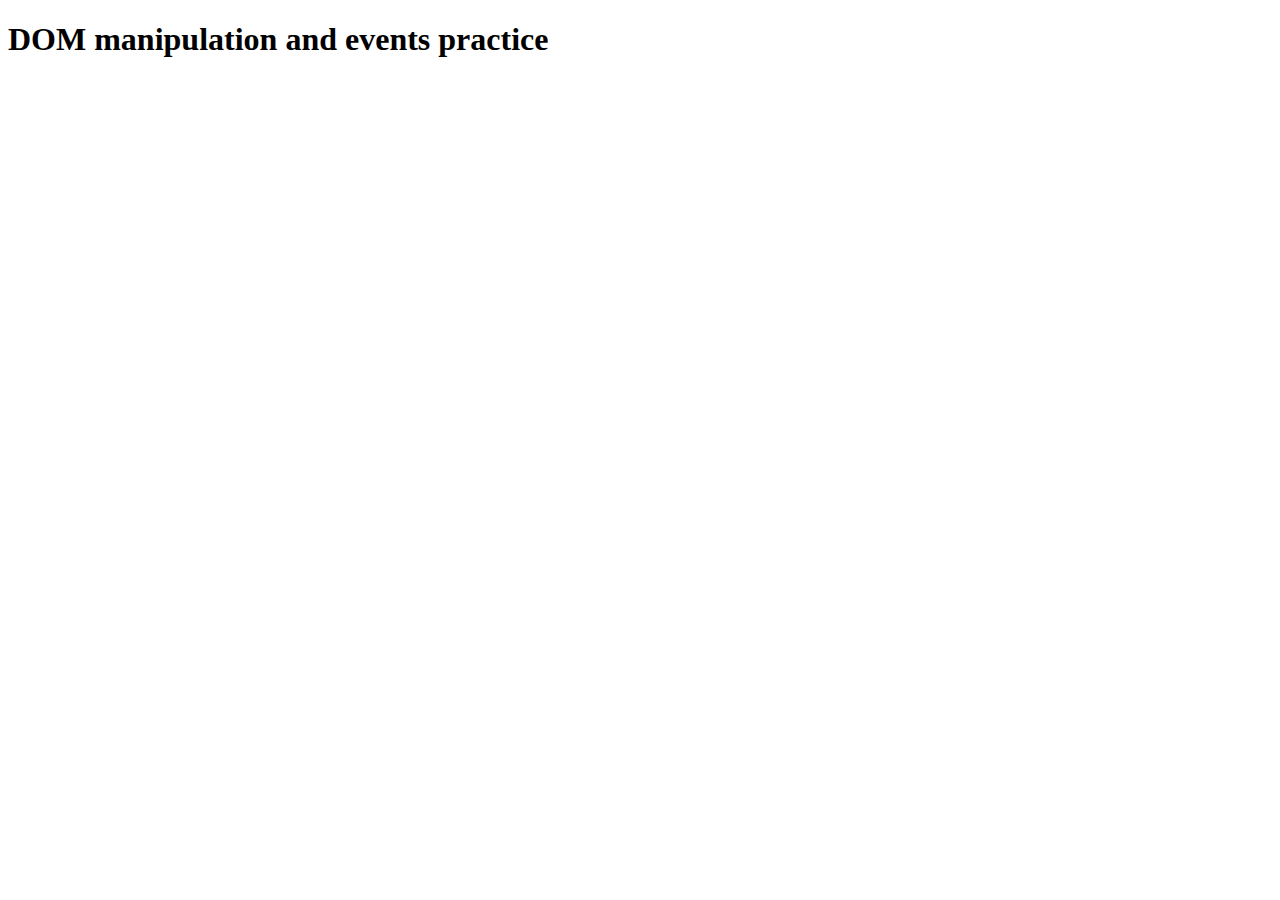
==== lesson-08-dom-manipulation-and-events/index.html @ 71f9dc55 "New lesson" ====
<!DOCTYPE html>
<html lang="en">
  <head>
    <meta charset="UTF-8">
    <title>DOM manipulation and events</title>
  </head>
  
  <body>
    <h1>DOM manipulation and events practice</h1>
    <div id="container"></div>

    <script>
      const container = document.querySelector('#container');
      
      const content = document.createElement('div');
      content.classList.add('content');
      content.textContent('This text was added with JS DOM manipulation!');
      container.appendChild(content);

      const redParagraph = document.createElement('p');
      redParagraph.style.color = "red";
      redParagraph.textContent("Hey, I'm in red!");
      container.appendChild(redParagraph);

      const blueHeader = document.createElement('h3');
      blueHeader.style.color = "blue";
      blueHeader.textContent("I'm a blue h3!");
      container.appendChild(blueHeader);

      const div = document.createElement('div');
      div.style.cssText = "border: 1px solid black; background-color: pink;";
      
      const divHeader = document.createElement('h1');
      divHeader.textContent("I'm in a div!");
      div.appendChild(divHeader);

      const divParagraph = document.createElement('p');
      divParagraph.textContent("ME TOO!");
      div.appendChild(divParagraph);

      container.appendChild(div);
    </script>
  </body> 
</html>
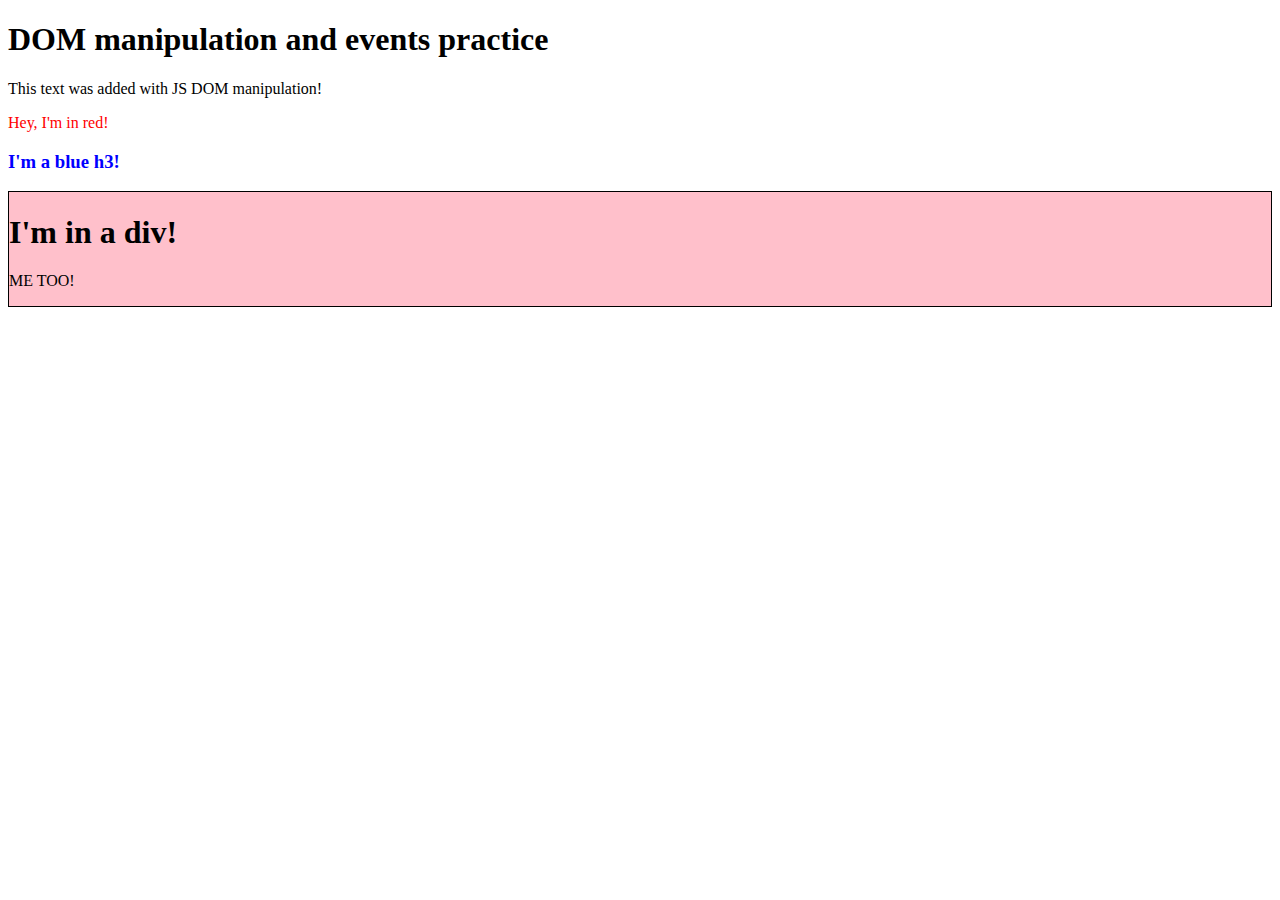
==== commit 1bd189da: "Fixed some errors (typos)" ====
--- a/lesson-08-dom-manipulation-and-events/index.html
+++ b/lesson-08-dom-manipulation-and-events/index.html
@@ -14,28 +14,28 @@
       
       const content = document.createElement('div');
       content.classList.add('content');
-      content.textContent('This text was added with JS DOM manipulation!');
+      content.textContent = 'This text was added with JS DOM manipulation!';
       container.appendChild(content);
 
       const redParagraph = document.createElement('p');
       redParagraph.style.color = "red";
-      redParagraph.textContent("Hey, I'm in red!");
+      redParagraph.textContent = "Hey, I'm in red!";
       container.appendChild(redParagraph);
 
       const blueHeader = document.createElement('h3');
       blueHeader.style.color = "blue";
-      blueHeader.textContent("I'm a blue h3!");
+      blueHeader.textContent = "I'm a blue h3!";
       container.appendChild(blueHeader);
 
       const div = document.createElement('div');
       div.style.cssText = "border: 1px solid black; background-color: pink;";
       
       const divHeader = document.createElement('h1');
-      divHeader.textContent("I'm in a div!");
+      divHeader.textContent = "I'm in a div!";
       div.appendChild(divHeader);
 
       const divParagraph = document.createElement('p');
-      divParagraph.textContent("ME TOO!");
+      divParagraph.textContent = "ME TOO!";
       div.appendChild(divParagraph);
 
       container.appendChild(div);
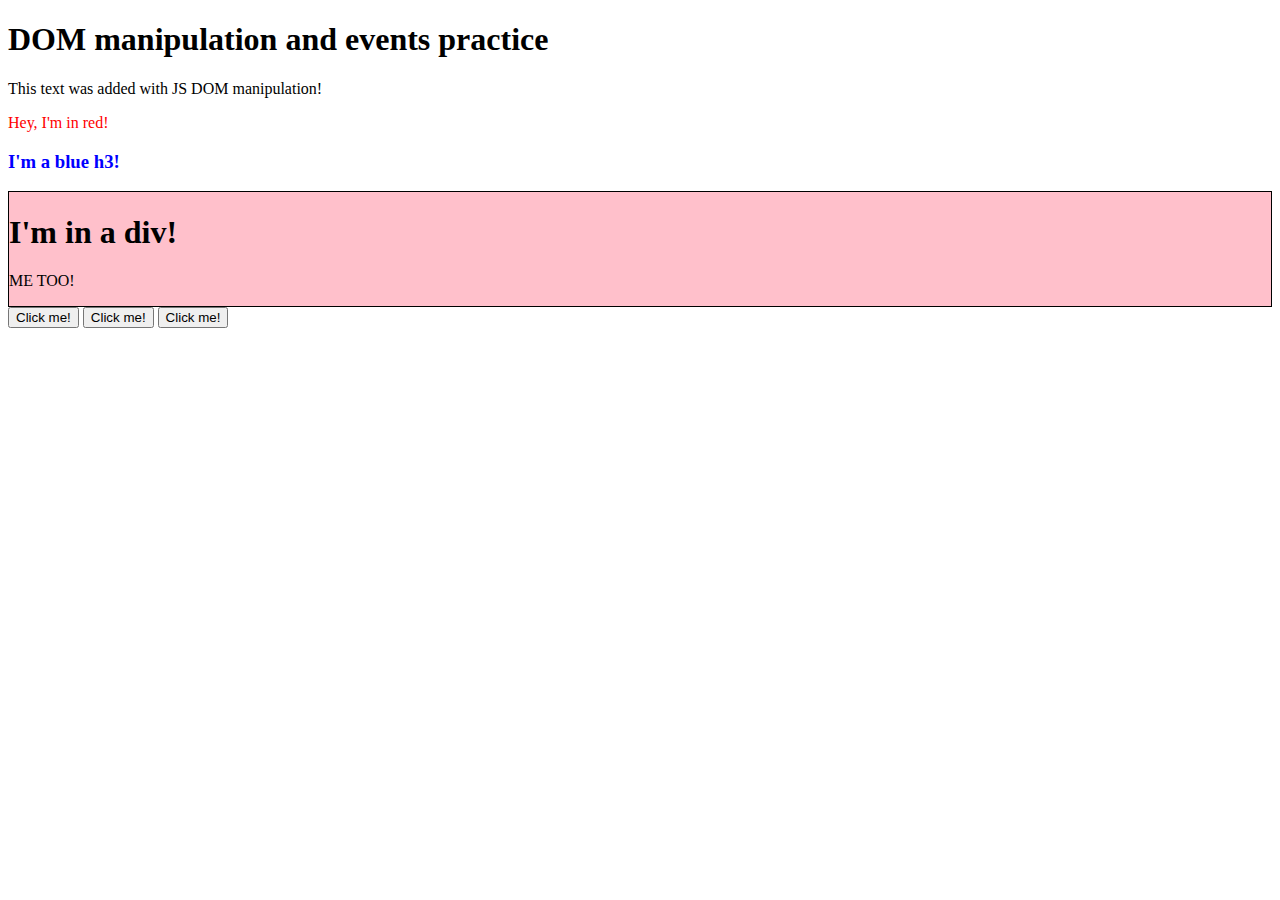
==== commit e0924f53: "New exercise in lesson-08" ====
--- a/lesson-08-dom-manipulation-and-events/index.html
+++ b/lesson-08-dom-manipulation-and-events/index.html
@@ -7,7 +7,13 @@
   
   <body>
     <h1>DOM manipulation and events practice</h1>
+    <!-- Testing DOM manipulation -->
     <div id="container"></div>
+
+    <!-- Testing events with buttons -->
+    <button onclick="alert('Inline method button!')">Click me!</button>
+    <button class="button2">Click me!</button>
+    <button class="button3">Click me!</button>
 
     <script>
       const container = document.querySelector('#container');
@@ -39,6 +45,12 @@
       div.appendChild(divParagraph);
 
       container.appendChild(div);
+
+      const button2 = document.querySelector('.button2');
+      button2.onclick = () => alert("Using 'onclick' propriety with JS!");
+
+      const button3 = document.querySelector('.button3');
+      button3.addEventListener('click', (event) => alert("I'm using event listener!"));
     </script>
   </body> 
 </html>
